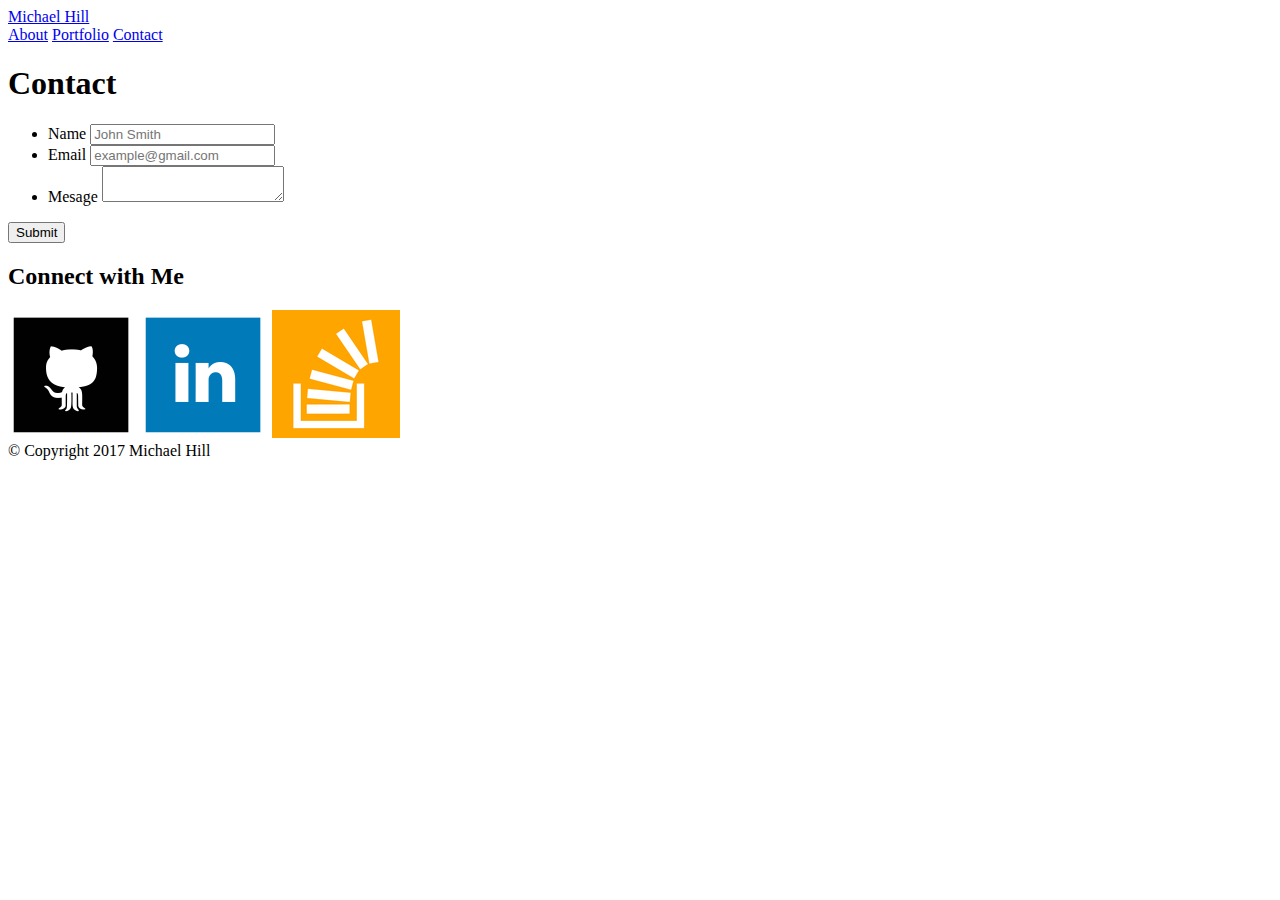
==== contact.html @ d377f6a0 "added images, html complete" ====
<!doctype html>
<html>

<head>
	<title>Contact</title>
	<link rel="stylesheet" type="text/css" href="assets/css/reset.css">
	<link rel="stylesheet" type="text/css" href="assets/css/style.css">
</head>

<body>

	<header id="masthead">
		<div class="container">
			<a href="index.html" id="logo">Michael Hill</a>
			<nav>
				<a href="index.html">About</a>
				<a href="portfolio.html">Portfolio</a>
				<a href="contact.html">Contact</a>
			</nav>
		</div>
	</header>

	<div id="main-container" class="container">
		<section class="main-section">
			<h1>Contact</h1>

			<form id="contact-form">
				<ul>
					<li>
						<label for="name">Name</label>
						<input type="text" id="name" name="name" placeholder="John Smith" required="required">
					</li>
					<li>
						<label for="email">Email</label>
						<input type="email" id="email" name="email" placeholder="example@gmail.com" required="required">
					</li>
					<li>
						<label for="message">Mesage</label>
						<textarea id="message" name="message" required="required"></textarea>
					</li>
				</ul>
				<input type="submit">
			</form>

		</section>

		<section class="sidebar">
			<div id="connect">
				<h2>Connect with Me</h2>

				<a href="#"><img src="assets/images/github.png" class="social" alt="github"></a>
				<a href="#"><img src="assets/images/linkedin.png" class="social" alt="linkedin"></a>
				<a href="#"><img src="assets/images/stackoverflow.png" class="social" alt="stackoverflow"></a>
			</div>
		</section>
	</div>

	<footer>
		<div class="container">
			&copy; Copyright 2017 Michael Hill
		</div>
	</footer>
</body>
</html>
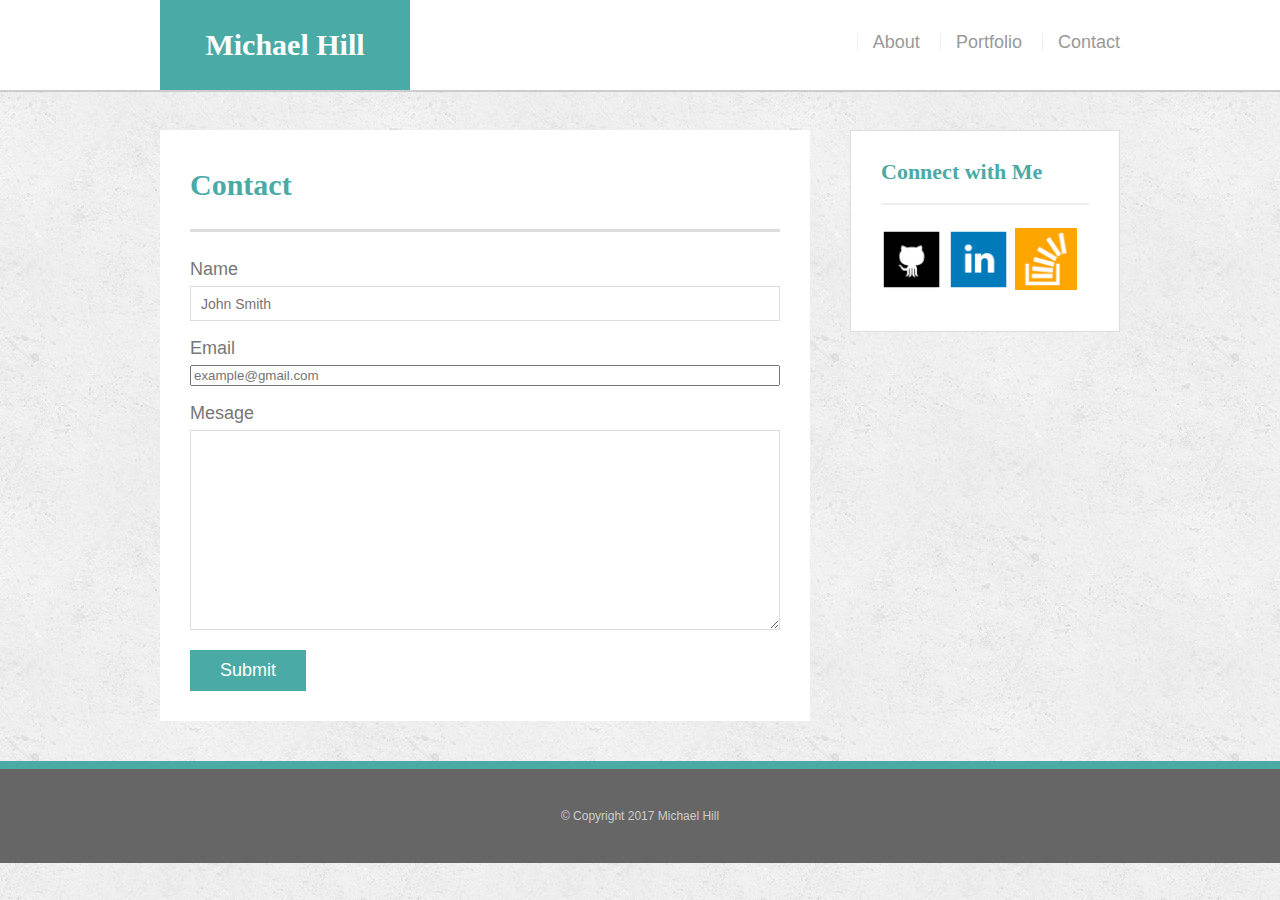
==== commit 8ecdc52d: "added viewport meta tag and media screen tags" ====
--- a/contact.html
+++ b/contact.html
@@ -1,7 +1,8 @@
-<!doctype html>
+<!DOCTYPE html>
 <html>
 
 <head>
+	<meta name="viewport" content="width=device-width, initial-scale=1">
 	<title>Contact</title>
 	<link rel="stylesheet" type="text/css" href="assets/css/reset.css">
 	<link rel="stylesheet" type="text/css" href="assets/css/style.css">
--- a/assets/css/style.css
+++ b/assets/css/style.css
@@ -0,0 +1,249 @@
+body {
+	background: url("../images/concrete_seamless.png");
+	font-family: 'Arial', 'Helvetica Neue', Helvetica, sans-serif;
+	font-size: 18px;
+	line-height: 34px;
+	color: #777;
+}
+
+* {
+	box-sizing: border-box;
+}
+
+.container {
+	width: 100%;
+	max-width: 960px;
+	margin: 0 auto;
+	clear: both;
+}
+
+h1, h2, h3, p {
+	margin-bottom: 20px;
+}
+
+p:last-child {
+	margin-bottom: 0;
+}
+
+h1, h2, h3 {
+	font-family: 'Georgia', Times, Times New Roman, serif;
+	font-weight: 700;
+	color: #4aaaa5;
+}
+
+h1 {
+	padding-bottom: 20px;
+	font-size: 30px;
+	line-height: 49px;
+	border-bottom: 3px solid #ddd;
+}
+
+h2, h3 {
+	font-size: 22px;
+}
+
+#masthead {
+	position: fixed;
+	z-index: 99;
+	width: 100%;
+	margin: 0 0 30px;
+	overflow: auto;
+	color: #fff;
+	background: #fff;
+	border-bottom: 2px solid #ccc;
+}
+
+#logo {
+	float: left;
+	width: 250px;
+	height: 90px;
+	font-family: 'Georgia', Times, Times New Roman, serif;
+	font-size: 30px;
+	font-weight: 700;
+	line-height: 90px;:;
+	color: #fff;
+	text-align: center;
+	text-decoration: none;
+	background: #4aaaa5;
+}
+
+nav {
+	float: right;
+	margin-top: 25px;
+}
+
+nav a {
+	display: inline-block;
+	padding-left: 15px;
+	margin-left: 15px;
+	line-height: 18px;
+	color: #999;
+	text-decoration: none;
+	border-left: 1px solid #efefef;
+}
+
+nav a:first-child {
+	border: left;
+}
+
+footer {
+	padding: 30px 0;
+	clear: both;
+	font-size: 12px;
+	color: #fff;
+	color: #ccc;
+	text-align: center;
+	background: #666;
+	border-top: 8px solid #4aaaa5;
+}
+
+.sidebar {
+	float: right;
+	width: 100%;
+	max-width: 270px;
+	padding: 30px;
+	margin-bottom: 20px;
+	background: #fff;
+	border: 1px solid #ddd;
+}
+
+h2, h3 .sidebar {
+	padding-bottom: 20px;
+	margin-bottom: 15px;
+	line-height: 22px;
+	border-bottom: 2px solid #eee;
+}
+
+.social {
+	width: 62px;
+	height: 62px;
+	margin-top: 8px;
+	margin-right: 5px;
+}
+
+.social:last-child {
+	margin-right: 0;
+}
+
+#main-container {
+	padding-top: 130px;
+}
+
+.main-section {
+	float: left;
+	width: 100%;
+	max-width: 650px;
+	padding: 30px;
+	margin: 0 0 40px;
+	background: #fff;
+	border: 1px solod #ddd;
+}
+
+.work {
+	position: relative;
+	float: left;
+	width: 274px;
+	margin: 20px 0 25px;
+	overflow: auto;
+}
+
+.work:nth-child(even) {
+	margin-right: 40px;
+}
+
+.work img {
+	width: 100%;
+	border: 0 none;
+	opacity: 0.8;
+}
+
+.work h3 {
+	position: absolute;
+	bottom: 20px;
+	width: 100%;
+	padding: 15px;
+	margin-bottom: 0;
+	font-weight: 300;
+	line-height: 30px;
+	color: #fff;
+	text-align: center;
+	background: #4aaaa5;
+	border-bottom: 0;
+}
+
+.mypic {
+	float: left;
+	width: 200px;
+	height: auto;
+	margin-top: 10px;
+	margin-right: 25px;
+}
+
+#contact-form ul {
+	margin-bottom: 20px;
+}
+
+#contact-form li {
+	margin-bottom: 10px;
+}
+
+label, input[type=text], input[type=email], textarea {
+	display: block;
+	width: 100%;
+}
+
+input[type=text], input[text=email], textarea {
+	height: 35px;
+	padding: 0 10px;
+	font-size: 14px;
+	border: 1px solid #ddd;
+}
+
+textarea {
+	height: 200px;
+}
+
+input[type=submit] {
+	padding: 10px 30px;
+	font-size: 18px;
+	color: #fff;
+	cursor: pointer;
+	background: #4aaaa5;
+	border: 0 none;
+}
+
+@media screen and (max-width: 980px) {
+	.container {
+		padding: 0 20px;
+		max-width: 768px;
+	}
+
+	.main-container {
+		padding-top: 130px;
+	}
+
+	.main-section {
+		max-width: 410px;
+	}
+
+	.work {
+		width: 100%;
+	}
+
+	.auth-image {
+		width: 100%;
+		margin-bottom: 20px;
+	}
+}
+
+@media only screen and (max-width: 768px) {
+	.main-section, .sidebar {
+		max-width: 100%;
+	}
+}
+
+@media only screen and (max-width: 640px) {
+	.main-section, .sidebar {
+		max-width: 100%;
+	}
+}